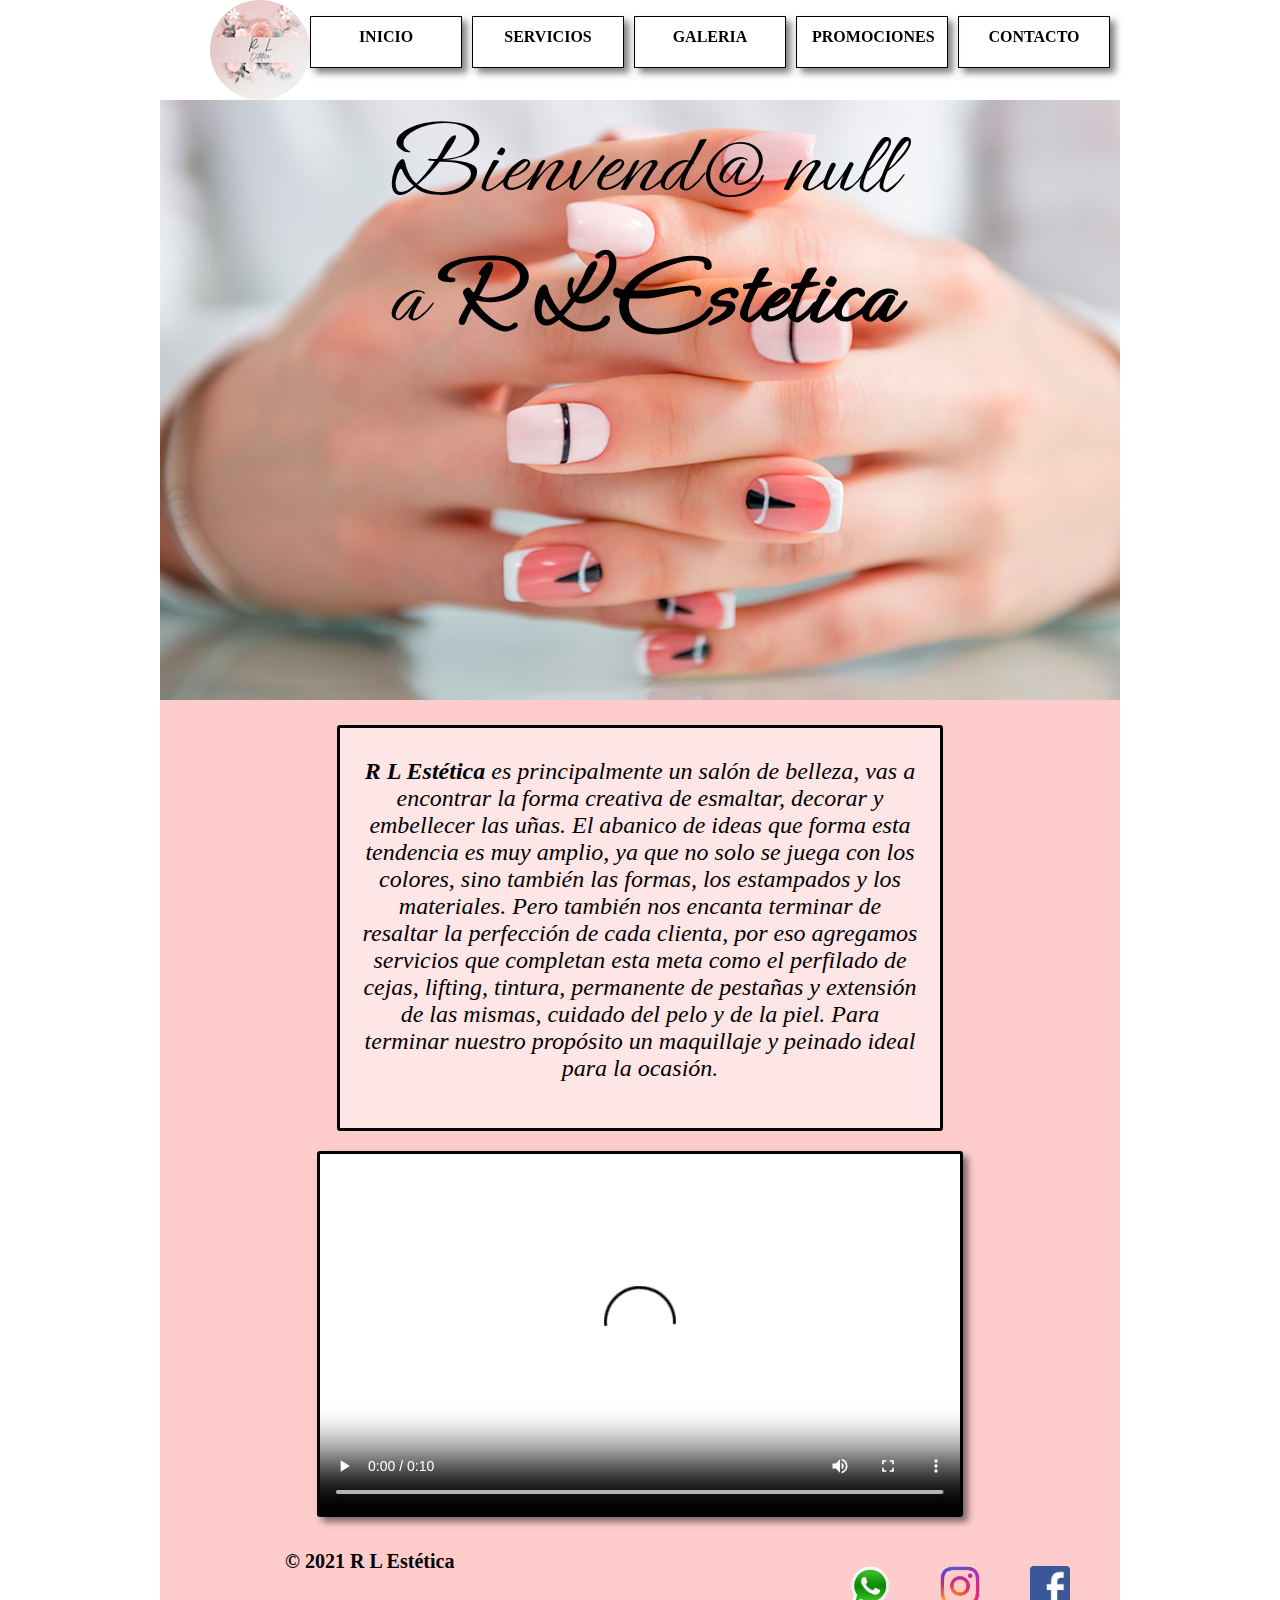
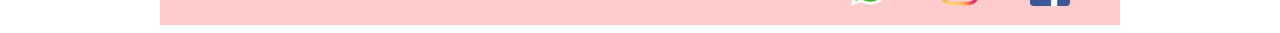
==== index.html @ 67c7a08b "Proyecto Estética realizado en curso de UTN" ====
<!DOCTYPE html>
<html>
<head>
    <meta charset="utf-8"/>
    <title>R L Estética</title>
    <link rel="stylesheet" href="/css/estilos.css"/>
    <meta name="viewport" content="width=device-width, initial-scale=1.0, userscalable=no">
    <script type="text/javascript" src="js/bienvenida.js"></script>
</head>

<body>
<header>
    <div>
    <img id="logo" src="imagenes/img_logo.jpeg" alt="imagen logo">
    </div> 
    <ul id="btn_cabecera">           
            <li><a href="/html/contacto.html">CONTACTO</a></li>
            <li><a href="/html/promociones.html">PROMOCIONES</a></li>
            <li><a href="/html/galeria.html">GALERIA</a></li>
            <li><a href="/html/servicios.html">SERVICIOS</a></li>
            <li><a href="index.html">INICIO</a></li>
        </ul>
</header>

<section>
    <div id="img_inicio">
        <p id="nombre_img_inicio">Bienvenid@ a<br><strong>R L Estética</strong><br></p>
    </div>

    <div id="info_servicio">
        <p id="informacion_servicio">
            <strong>R L Estética</strong> es principalmente un salón de belleza, vas a encontrar la forma creativa de 
            esmaltar, decorar y embellecer las uñas. El abanico de ideas que forma esta tendencia es 
            muy amplio, ya que no solo se juega con los colores, sino también las formas, los estampados 
            y los materiales.
            Pero también nos encanta terminar de resaltar la perfección de cada clienta, por eso agregamos 
            servicios que completan esta meta como el perfilado de cejas, lifting, tintura, permanente de 
            pestañas y extensión de las mismas, cuidado del pelo y de la piel. Para terminar nuestro propósito 
            un maquillaje y peinado ideal para la ocasión.
        </p>
    </div>
    <video id="video_inicio" controls autoplay loop>
        <source src="videos/video_1.mp4">
        Tu navegador no soporta HTML5
    </video>
    
</section>

<footer>
    <p id="pie_de_pagina">© 2021 R L Estética</p>
    <ul id="btnn_redes">
        <li><a href="https://web.facebook.com/romina.carrazan.756" target="new"><img id="img_fb" src="/iconos/img_fb2.png" alt="icono de faceook"></a></li>
        <li><a href="https://instagram.com/rlnailsstudio?utm_medium=copy_link" target="new"><img id="img_inst" src="/iconos/img_insta2.png" alt="icono de instagram"></a></li>
        <li><a href="https://www.whatsapp.com/catalog/5493329553386/?app_absent=0" target="new"><img id="img_wsp" src="/iconos/img_wsp2.png" alt="icono de whatsap"></a></li>
    </ul>
</footer>
<script type="module" src="js/bienvenidaInicio.js"></script>
<script type="module" src="js/imgInicio.js"></script>
</body>
</html>
---- css/estilos.css ----
@import url('https://fonts.googleapis.com/css2?family=Ephesis&display=swap');
header, section, footer{
    width: 960px;
    margin-left: auto;
    margin-right: auto;
}
#section_servicios{
    background-color: #ffcccc;
    height: 1250px;
    right: 0px;
    left: 0px;
    top: 0px;
}
#img_inicio_serv{
    background-image: url(../imagenes/img_inicio_serv2.jpeg);
    height: 598px;
}

#titulo_serv{
    text-decoration: underline;
    color: #fff;
    padding-top: 100px;
    text-align: right;
    font-size: 60px;
    margin-right: 50px;
}
#titulo_serv{
    -webkit-text-stroke: 0.5px black
}

#epigrafe_inicio_serv{
    padding-top: 0px;
    font-weight: bolder;
    font-size: 25px;
    text-align: right;
    margin-right: 30px;
}
#info_serv{
    text-align: center;
}
.h1_servv{
    font-size: 50px;
    color: #fff;
    text-decoration: underline;
}
.h1_servv{
    -webkit-text-stroke: 0.5px black
}
.h2_servv{
    font-size: 30px;
    text-decoration: underline;
}

.info_servv{
    font-size: 30px;
}

#section_galeria{
    background-color: #ffcccc;
    height: 1162px;
}

#section_contacto{
    background-color: #ffcccc;
    height: 690px;
}
#img_inicio_contacto{
    background-image: url(../imagenes/img_contacto.jpg);
    height: 640px;
}

#titulo_contacto{
    font-size: 50px;
    color: #ffcccc;
    padding-top: 25px;
    margin-left: 25px;
    text-decoration: underline;
}
/*#formulario_contactoss form ul li{
    font-size: 20px;
    display: block;
    padding-top: 25px;
    text-align: center;
    color: #fff;
    font-weight: bolder;
}*/

#formulario_consultas{
    width: 400px;
    float: left;
    margin: 35px;
}

input, textarea{
    display: block;
    width: 100%;
    padding: 5px;
    box-sizing: border-box;
    margin-bottom: 5px;
}

header{
    height: 100px;
    background-color: #ffffff;
    position: fixed;
    right: 0px;
    left: 0px;
    top: 0px;
}
#logo{
    height: 100px;
    width: 100px;
    margin-left: 50px;
    margin-bottom: 25px;
    float: left;
    border-radius: 50%;
}
ul li{
    display: inline;
}

#btn_cabecera li a{
    color: #000;
    height: 50px;
    width: 120px;
    float: right;
    background-color: #ffffff;
    padding-left: 15px;
    padding-right: 15px;
    margin-right: 10px;
    text-align: center;
    line-height: 40px;
    font-weight: bold;
    border: 1px solid #000;
    text-decoration: none;
    box-shadow: 5px 5px 7px rgba(0,0,0,0.5);
}


#btn_cabecera li a:hover{
    background-color: #ffe6f2;
    color: #fff;
    padding: 14px 14px 14px 14px;
}


section{
    height: 1450px;
    background-color: #ffcccc;
    margin-top: 100px;
}
#img_inicio{
    background-image: url(../imagenes/img_inicio.png);
    height: 600px;
    background-color: #ffcccc;
}
#nombre_img_inicio{
    padding-top: 0px;
    text-align: center;
    font-size: 100px;
    font-family: 'Ephesis', cursive;
}



#info_servicio{
    border: 3px solid #000;
    height: 400px;
    width: 600px;
    margin-top: 25px;
    margin-left: auto;
    margin-right: auto;
    background-color: #ffe6e6;
    border-radius: 3px;
    
}
#informacion_servicio{
    margin-top: 20px;
    text-align: center;
    font-size: 24px;
    font-family: 'Times New Roman', Times, serif;
    font-style: italic;
    padding: 10px 20px;
}
#video_inicio{
    margin-left: 157px;
    margin-top: 20px;
    border: 3px solid #000;
    border-radius: 3px;
    box-shadow: 5px 5px 7px rgba(0,0,0,0.5);
}

#img_1{
    border: 2px solid #000;
    height: 248px;
    width: 248px;
    background-image: url(../imagenes/img_1.jpg);
    margin-top: 30px;
    margin-left: 100px;
    float: left;
    border-radius: 3px;
    box-shadow: 5px 5px 7px rgba(0,0,0,0.5);
}
#img_2{
    border: 2px solid #000; 
    height: 248px;
    width: 248px;
    background-image: url(../imagenes/img_2.jpg);
    margin-top: 30px;
    margin-right: 100px;
    float: right;
    border-radius: 3px;
    box-shadow: 5px 5px 7px rgba(0,0,0,0.5);
}

#img_3{
    border: 2px solid #000;
    height: 248px;
    width: 248px;
    background-image: url(../imagenes/img_001.jpeg);
    margin-top: 30px;
    margin-left: 100px;
    float: left;
    border-radius: 3px;
    box-shadow: 5px 5px 7px rgba(0,0,0,0.5);
}
#img_4{
    border: 2px solid #000; 
    height: 248px;
    width: 248px;
    background-image: url(../imagenes/img_002.jpeg);
    margin-top: 30px;
    margin-right: 100px;
    float: right;
    border-radius: 3px;
    box-shadow: 5px 5px 7px rgba(0,0,0,0.5);
}
#img_5{
    border: 2px solid #000;
    height: 248px;
    width: 248px;
    background-image: url(../imagenes/img_5.jpg);
    margin-top: 30px;
    margin-left: 100px;
    float: left;
    border-radius: 3px;
    box-shadow: 5px 5px 7px rgba(0,0,0,0.5);
}
#img_6{
    border: 2px solid #000; 
    height: 248px;
    width: 248px;
    background-image: url(../imagenes/img_6.jpg);
    margin-top: 30px;
    margin-right: 100px;
    float: right;
    border-radius: 3px;
    box-shadow: 5px 5px 7px rgba(0,0,0,0.5);
}
#img_7{
    border: 2px solid #000;
    height: 248px;
    width: 248px;
    background-image: url(../imagenes/img_7.jpg);
    margin-top: 30px;
    margin-left: 100px;
    float: left;
    border-radius: 3px;
    box-shadow: 5px 5px 7px rgba(0,0,0,0.5);
}
#img_8{
    border: 2px solid #000; 
    height: 248px;
    width: 248px;
    background-image: url(../imagenes/img_8.jpg);
    margin-top: 30px;
    margin-right: 100px;
    float: right;
    border-radius: 3px;
    box-shadow: 5px 5px 7px rgba(0,0,0,0.5);
}
#cuadro1, #cuadro2, #cuadro3{
width: 450px;
height: 420px;
margin-left: 255px;
margin-right: 255px;
margin-top: 10px;

background-color: white;

}

#text_promo1, #text_promo2, #text_promo3{
    text-align: center;
    
}
.text_precios{
    text-align: center;

    font-size: 20px;
}

.ajustar_img{
    width: 100%;
}

/*
.cuadro1{
    width: 100%;
    object-fit: cover;
    background-image: url(./imagenes/img_promo1.jpg);

}

/*#img_promo_inicio{
    width: 100%;

}*/




/*FOOTER*/
footer{
    height: 75px;
    background-color: #ffcccc;
    overflow: hidden;
}
#pie_de_pagina{
    float: left;
    padding-top: 0px;
    font-size: 20px;
    margin-top: 0px;
    margin-left: 125px;
    font-weight: bolder;
}

#btnn_redes li a img{
    float: right;
    height: 40px;
    width: 40px;
    margin-right: 50px;

}

/*ADAPTACIONA A DISPOSITIVOS*/

@media all and (min-width: 600px) and (max-width: 1023px){
    header, section, footer{
        width: 600px;
    }
    #section_servicios{
        height: 900px;
    }
    #img_inicio_serv{
        background-size: 600px;
        background-repeat: no-repeat;
        height: 385px;
    }
    
    #titulo_serv{
        padding-top: 25px;
    }
    
    #epigrafe_inicio_serv{
        font-size: 20px;
    }
    .h1_servv{
        font-size: 40px;
    }
    .h2_servv{
        font-size: 23px;
    }
    
    .info_servv{
        font-size: 25px;
    }
    
    #section_galeria{
        height: 1080px;
    }
    
    #section_contacto{
        height: 450px;
    }
    #img_inicio_contacto{
        background-size: 600px;
        background-repeat: no-repeat;
    }
    
    #titulo_contacto{
        font-size: 35px;
        padding-top: 10px;
    }
    #formulario_contactoss form ul li{
        font-size: 18px;
        padding-top: 12px;
    }

    #btn_cabecera li a{
        height: 37.5px;
        width: 50px;
        font-size: 7.5px;
        margin-right: 2px;
        margin-top: 15px;
    }
    section{
        height: 1090px;
    }
    
    #img_inicio{
        background-size: 600px;
        background-repeat: no-repeat;
        height: 375px;
    }

    #info_servicio{
        height: 380px;
        width: 410px;
    }
    #informacion_servicio{
        font-size: 20px;
        padding: 5px 10px;
    }
    #video_inicio{
        width: 450px;
        margin-left: 75px;
    }
    
    #img_1{
        height: 224px;
        width: 224px;
        margin-left: 50px;
    }
    #img_2{
        height: 224px;
        width: 224px;
        margin-right: 50px;
    }
    #img_3{
        height: 224px;
        width: 224px;
        margin-left: 50px;
    }
    #img_4{
        height: 224px;
        width: 224px;
        margin-right: 50px;
    }
    #img_5{
        height: 224px;
        width: 224px;
        margin-left: 50px;
    }
    #img_6{
        height: 224px;
        width: 224px;
        margin-right: 50px;
    }
    #img_7{
        height: 224px;
        width: 224px;
        margin-left: 50px;
    }
    #img_8{
        height: 224px;
        width: 224px;
        margin-right: 50px;
    }

    #cuadro1, #cuadro2, #cuadro3{
        width: 250px;
        height: 250px;
        margin-left: 175px;
        margin-right: 175px;
        margin-top: 10px;
        }
    .tamanho_letra{
        font-size: 10px;
    }

    .tamanho_letra0{
        font-size: 15px;
    }

    .text_precios{
        font-size: 15px;
    }
    #section_promociones{
        height: 850px;
    }




} /*FIN ADAPTACION 600 - 1023*/

@media all and (max-width: 599px){
    header, section, footer{
        width: 100%;
    }
    #section_servicios{
        height: 900px;
    }
    #img_inicio_serv{
        background-size: 100%;
        background-repeat: no-repeat;
        min-height: 263px;
        max-height: 352px;
        background-color: #ffcccc;
    }
    
    #titulo_serv{
        padding-top: 0px;
        font-size: 50px;
        margin-right: 25px;
    }
    
    #epigrafe_inicio_serv{
        text-align: center;
        font-size: 15px;
        margin-left: 5px;
        margin-right: 5px;
    }
    #info_serv{
        margin-top: -30px;
    }
    .h1_servv{
        font-size: 35px;
    }
    .h2_servv{
        font-size: 20px;
    }
    
    .info_servv{
        font-size: 25px;
    }
    
    
    #section_contacto{
        height: 500px;
    }
    #img_inicio_contacto{
        background-size: 100%;
        background-repeat: no-repeat;
    }
    
    #titulo_contacto{
        font-size: 30px;
        text-align: center;
    }
    #formulario_contactoss form ul li{
        width: 100%;
        margin: 0% 100% 0% 0%;
    }
    header{
        width: 100%;
        height: auto;
        position: static;
        margin: 0%;
    }
    #logo{
        display: block;
        margin: auto;
        float: none;
    }
    
    #btn_cabecera li a{
        height: 10%;
        width: 100%;
        margin-right: 5px;   
        line-height: 30px;
    }


    #btn_cabecera li a:hover{
      padding: 0px 14px 0px 14px;
    }
    
    
    section{
        height: auto;
        margin-top: 145px;
    }

    #img_inicio{
        background-size: 100%;
        margin-bottom: 0%;
        background-repeat: no-repeat;
    }

    #nombre_img_inicio{
        font-size: 50px;
    }
    

    #info_servicio{
        height: auto;
        width: 80%;
        margin-top: -230px;
    }

    #video_inicio{
        width: 90%;
        margin-left: 5%;
        margin-right: 5%;
        margin-bottom: 20px;
    }
    #section_galeria{
        width: 100%;
        height: auto;
        padding-bottom: 30px;
    }

    #img_1, #img_2, #img_3, #img_4, #img_5, #img_6, #img_7, #img_8 {
        margin: 5% 0% 0% 25%;
        float:none;  
    }
    #pie_de_pagina{
        font-size: 15px;
        margin-left: 5px;
    }
    
    #btnn_redes li a img{
        height: 20px;
        width: 20px;
        margin-right: 20px;
    }

    #cuadro1, #cuadro2, #cuadro3{
        width: 450px;
        height: 390px;
        margin-left: 50px;
        margin-right: 50px;
        margin-top: 10px;
        }
        
        .text_precios{
            font-size: 20px;
        }
        .tamanho_letra{
            font-size: 15px;
        }
    
        .tamanho_letra0{
            font-size: 20px;
        }
    
        .text_precios{
            font-size: 18px;
        }
        #section_promociones{
            height: 1300px;
        }




}/*FIN ADAPTACION 599*/
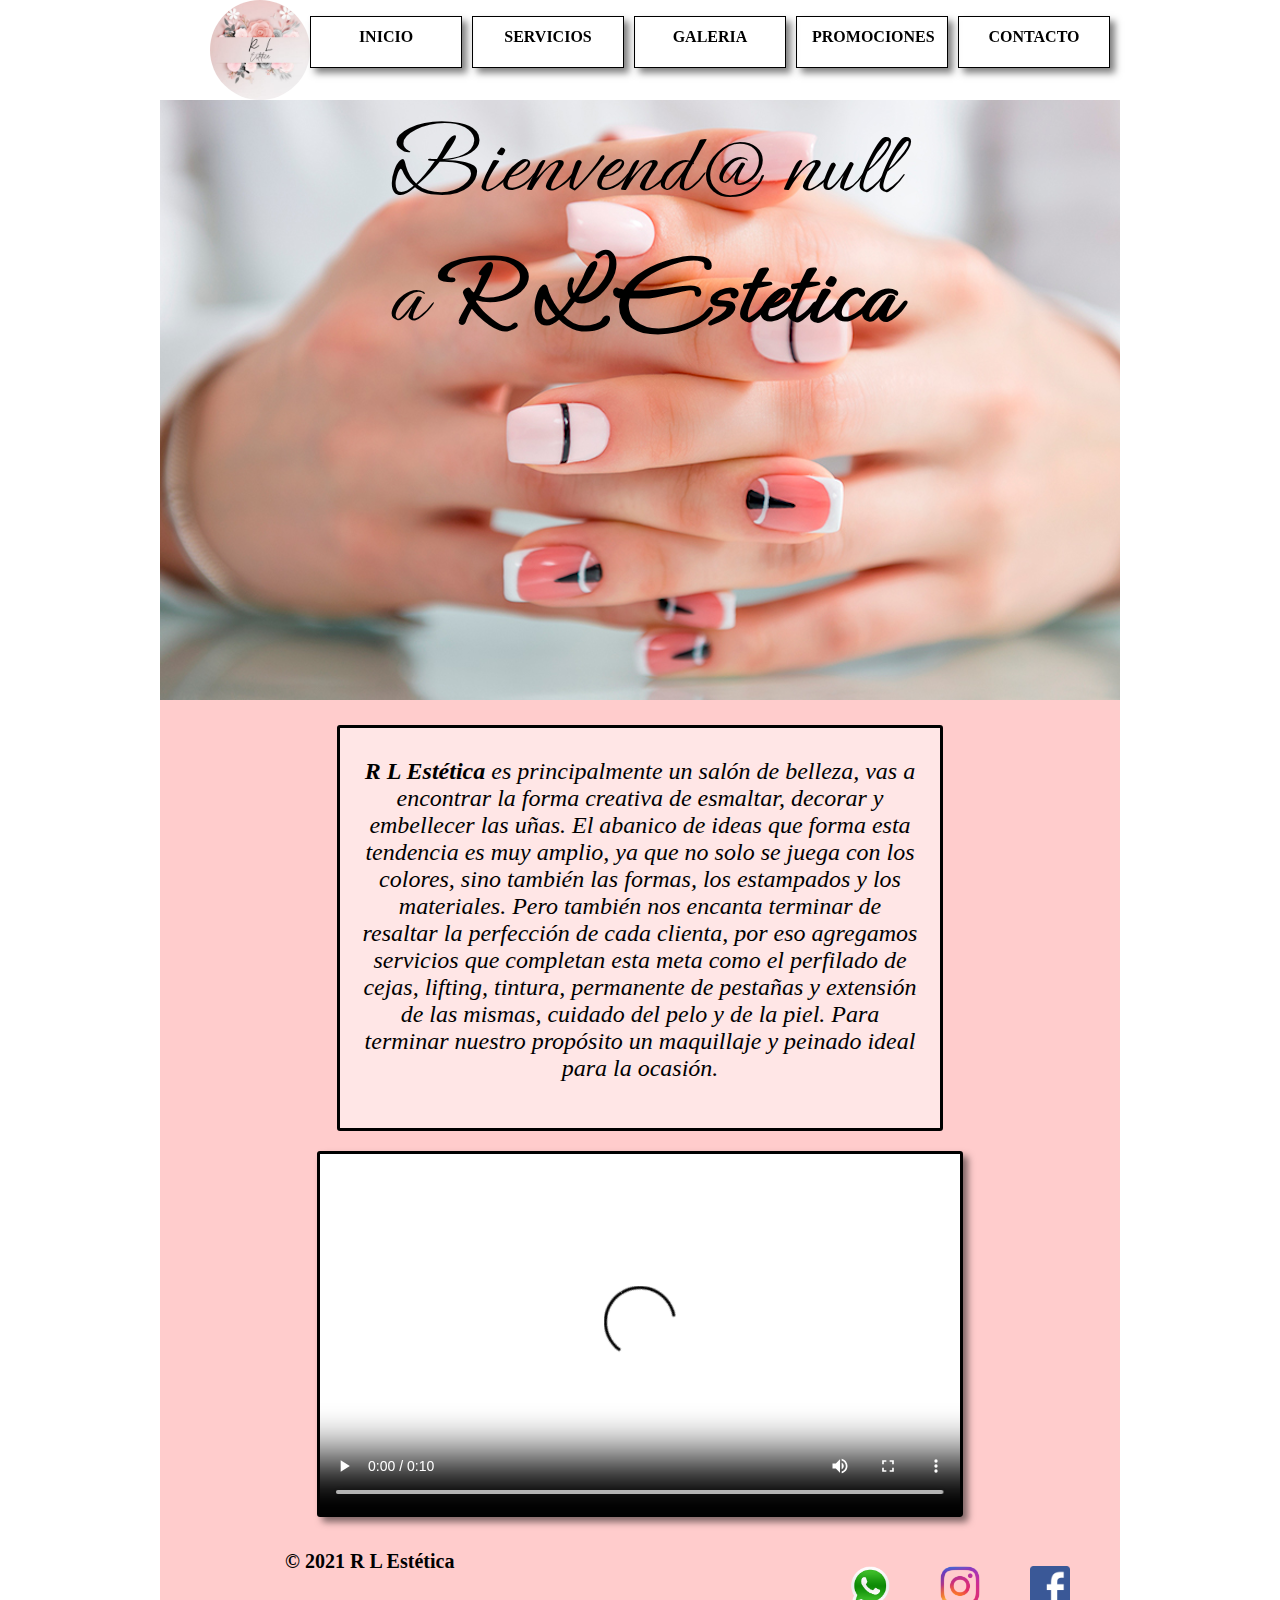
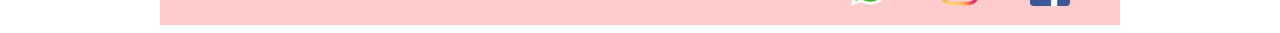
==== commit 327a1497: "modificacion de enlaces" ====
--- a/index.html
+++ b/index.html
@@ -3,9 +3,9 @@
 <head>
     <meta charset="utf-8"/>
     <title>R L Estética</title>
-    <link rel="stylesheet" href="/css/estilos.css"/>
+    <link rel="stylesheet" href="./css/estilos.css"/>
     <meta name="viewport" content="width=device-width, initial-scale=1.0, userscalable=no">
-    <script type="text/javascript" src="js/bienvenida.js"></script>
+    <script type="text/javascript" src="./js/bienvenida.js"></script>
 </head>
 
 <body>
@@ -14,10 +14,10 @@
     <img id="logo" src="imagenes/img_logo.jpeg" alt="imagen logo">
     </div> 
     <ul id="btn_cabecera">           
-            <li><a href="/html/contacto.html">CONTACTO</a></li>
-            <li><a href="/html/promociones.html">PROMOCIONES</a></li>
-            <li><a href="/html/galeria.html">GALERIA</a></li>
-            <li><a href="/html/servicios.html">SERVICIOS</a></li>
+            <li><a href="./html/contacto.html">CONTACTO</a></li>
+            <li><a href="./html/promociones.html">PROMOCIONES</a></li>
+            <li><a href="./html/galeria.html">GALERIA</a></li>
+            <li><a href="./html/servicios.html">SERVICIOS</a></li>
             <li><a href="index.html">INICIO</a></li>
         </ul>
 </header>
@@ -40,7 +40,7 @@
         </p>
     </div>
     <video id="video_inicio" controls autoplay loop>
-        <source src="videos/video_1.mp4">
+        <source src="./videos/video_1.mp4">
         Tu navegador no soporta HTML5
     </video>
     
@@ -49,12 +49,12 @@
 <footer>
     <p id="pie_de_pagina">© 2021 R L Estética</p>
     <ul id="btnn_redes">
-        <li><a href="https://web.facebook.com/romina.carrazan.756" target="new"><img id="img_fb" src="/iconos/img_fb2.png" alt="icono de faceook"></a></li>
-        <li><a href="https://instagram.com/rlnailsstudio?utm_medium=copy_link" target="new"><img id="img_inst" src="/iconos/img_insta2.png" alt="icono de instagram"></a></li>
-        <li><a href="https://www.whatsapp.com/catalog/5493329553386/?app_absent=0" target="new"><img id="img_wsp" src="/iconos/img_wsp2.png" alt="icono de whatsap"></a></li>
+        <li><a href="https://web.facebook.com/romina.carrazan.756" target="new"><img id="img_fb" src="./iconos/img_fb2.png" alt="icono de faceook"></a></li>
+        <li><a href="https://instagram.com/rlnailsstudio?utm_medium=copy_link" target="new"><img id="img_inst" src="./iconos/img_insta2.png" alt="icono de instagram"></a></li>
+        <li><a href="https://www.whatsapp.com/catalog/5493329553386/?app_absent=0" target="new"><img id="img_wsp" src="./iconos/img_wsp2.png" alt="icono de whatsap"></a></li>
     </ul>
 </footer>
-<script type="module" src="js/bienvenidaInicio.js"></script>
-<script type="module" src="js/imgInicio.js"></script>
+<script type="module" src="./js/bienvenidaInicio.js"></script>
+<script type="module" src="./js/imgInicio.js"></script>
 </body>
 </html>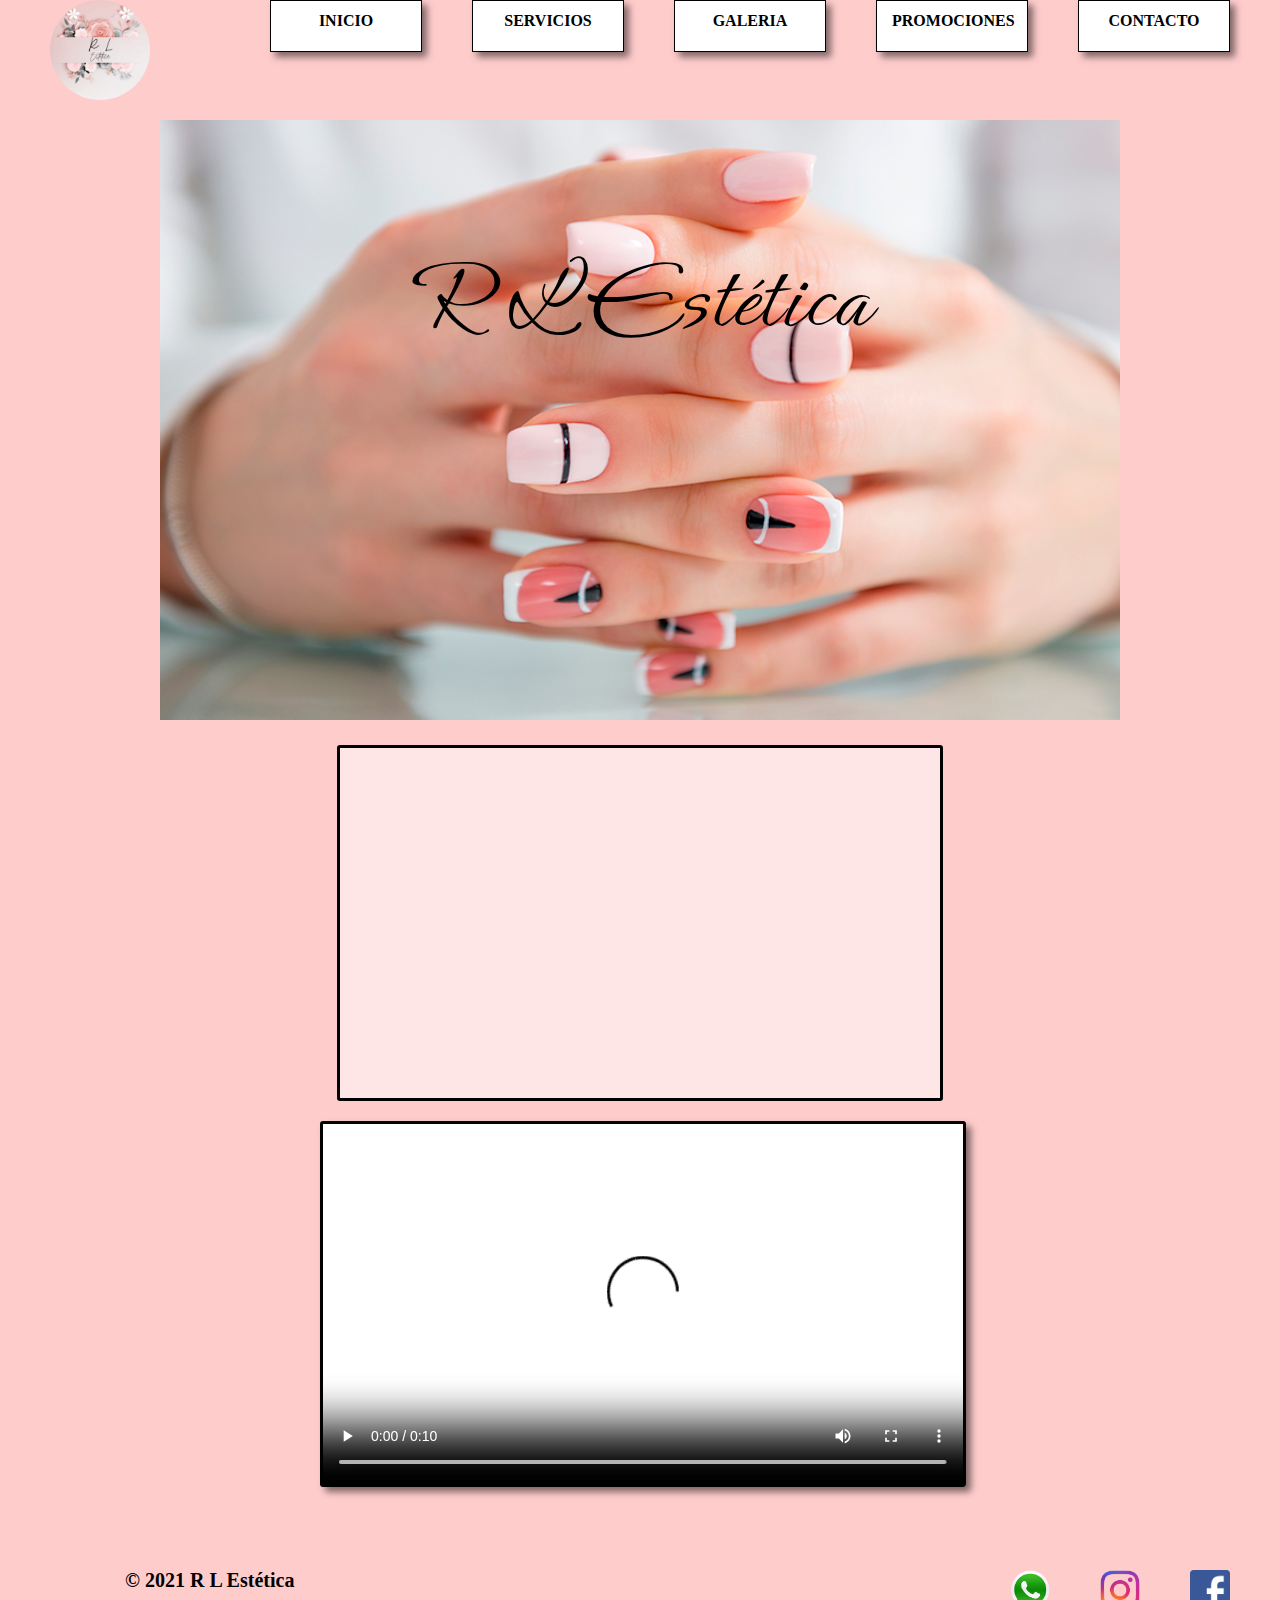
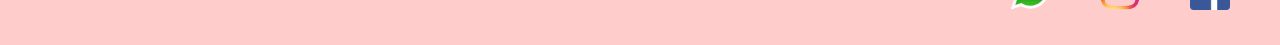
==== commit 22d0ffd2: "se customizó codigo dividiendo css, amplió ancho de paginas, se agregó dinamismo con js para que apa" ====
--- a/index.html
+++ b/index.html
@@ -2,10 +2,12 @@
 <html>
 <head>
     <meta charset="utf-8"/>
-    <title>R L Estética</title>
+    <meta name="viewport" content="width=device-width, initial-scale=1.0, userscalable=no">
+    <title>R L Estética</title> 
+    <link rel="stylesheet" href="./css/reset.css">
     <link rel="stylesheet" href="./css/estilos.css"/>
-    <meta name="viewport" content="width=device-width, initial-scale=1.0, userscalable=no">
-    <script type="text/javascript" src="./js/bienvenida.js"></script>
+    <link rel="stylesheet" href="./css/seccion-index.css">
+    <!--<script type="text/javascript" src="./js/bienvenida.js"></script>--> 
 </head>
 
 <body>
@@ -22,22 +24,24 @@
         </ul>
 </header>
 
-<section>
+<section id="seccion_inicio">
     <div id="img_inicio">
-        <p id="nombre_img_inicio">Bienvenid@ a<br><strong>R L Estética</strong><br></p>
+        <p id="nombre_img_inicio">R L Estética</p>
     </div>
 
-    <div id="info_servicio">
-        <p id="informacion_servicio">
-            <strong>R L Estética</strong> es principalmente un salón de belleza, vas a encontrar la forma creativa de 
-            esmaltar, decorar y embellecer las uñas. El abanico de ideas que forma esta tendencia es 
-            muy amplio, ya que no solo se juega con los colores, sino también las formas, los estampados 
-            y los materiales.
-            Pero también nos encanta terminar de resaltar la perfección de cada clienta, por eso agregamos 
-            servicios que completan esta meta como el perfilado de cejas, lifting, tintura, permanente de 
-            pestañas y extensión de las mismas, cuidado del pelo y de la piel. Para terminar nuestro propósito 
-            un maquillaje y peinado ideal para la ocasión.
-        </p>
+    <div id="container_info_servicio">
+        <div class="animado">
+            <p  id="informacion_servicio">
+                <strong>R L Estética</strong> es principalmente un salón de belleza, vas a encontrar la forma creativa de 
+                esmaltar, decorar y embellecer las uñas. El abanico de ideas que forma esta tendencia es 
+                muy amplio, ya que no solo se juega con los colores, sino también las formas, los estampados 
+                y los materiales.
+                Pero también nos encanta terminar de resaltar la perfección de cada clienta, por eso agregamos 
+                servicios que completan esta meta como el perfilado de cejas, lifting, tintura, permanente de 
+                pestañas y extensión de las mismas, cuidado del pelo y de la piel. Para terminar nuestro propósito 
+                un maquillaje y peinado ideal para la ocasión.
+            </p>
+        </div>
     </div>
     <video id="video_inicio" controls autoplay loop>
         <source src="./videos/video_1.mp4">
@@ -54,7 +58,7 @@
         <li><a href="https://www.whatsapp.com/catalog/5493329553386/?app_absent=0" target="new"><img id="img_wsp" src="./iconos/img_wsp2.png" alt="icono de whatsap"></a></li>
     </ul>
 </footer>
-<script type="module" src="./js/bienvenidaInicio.js"></script>
-<script type="module" src="./js/imgInicio.js"></script>
+<script type="module" src="./js/sec_index_scroll.js"></script>
+<!--<script type="module" src="./js/bienvenidaInicio.js"></script>--> 
 </body>
 </html>--- a/css/estilos.css
+++ b/css/estilos.css
@@ -1,141 +1,45 @@
 @import url('https://fonts.googleapis.com/css2?family=Ephesis&display=swap');
-header, section, footer{
-    width: 960px;
+header, footer{
     margin-left: auto;
     margin-right: auto;
-}
-#section_servicios{
+    width: 100%;
+}
+
+header{
     background-color: #ffcccc;
-    height: 1250px;
+    height: 120px;
+    left: 0px;
     right: 0px;
-    left: 0px;
     top: 0px;
 }
-#img_inicio_serv{
-    background-image: url(../imagenes/img_inicio_serv2.jpeg);
-    height: 598px;
-}
-
-#titulo_serv{
-    text-decoration: underline;
-    color: #fff;
-    padding-top: 100px;
-    text-align: right;
-    font-size: 60px;
-    margin-right: 50px;
-}
-#titulo_serv{
-    -webkit-text-stroke: 0.5px black
-}
-
-#epigrafe_inicio_serv{
-    padding-top: 0px;
-    font-weight: bolder;
-    font-size: 25px;
-    text-align: right;
-    margin-right: 30px;
-}
-#info_serv{
-    text-align: center;
-}
-.h1_servv{
-    font-size: 50px;
-    color: #fff;
-    text-decoration: underline;
-}
-.h1_servv{
-    -webkit-text-stroke: 0.5px black
-}
-.h2_servv{
-    font-size: 30px;
-    text-decoration: underline;
-}
-
-.info_servv{
-    font-size: 30px;
-}
-
-#section_galeria{
-    background-color: #ffcccc;
-    height: 1162px;
-}
-
-#section_contacto{
-    background-color: #ffcccc;
-    height: 690px;
-}
-#img_inicio_contacto{
-    background-image: url(../imagenes/img_contacto.jpg);
-    height: 640px;
-}
-
-#titulo_contacto{
-    font-size: 50px;
-    color: #ffcccc;
-    padding-top: 25px;
-    margin-left: 25px;
-    text-decoration: underline;
-}
-/*#formulario_contactoss form ul li{
-    font-size: 20px;
-    display: block;
-    padding-top: 25px;
-    text-align: center;
-    color: #fff;
-    font-weight: bolder;
-}*/
-
-#formulario_consultas{
-    width: 400px;
+#logo{
+    border-radius: 50%;
     float: left;
-    margin: 35px;
-}
-
-input, textarea{
-    display: block;
-    width: 100%;
-    padding: 5px;
-    box-sizing: border-box;
-    margin-bottom: 5px;
-}
-
-header{
     height: 100px;
-    background-color: #ffffff;
-    position: fixed;
-    right: 0px;
-    left: 0px;
-    top: 0px;
-}
-#logo{
-    height: 100px;
+    margin-left: 50px;
     width: 100px;
-    margin-left: 50px;
-    margin-bottom: 25px;
-    float: left;
-    border-radius: 50%;
 }
 ul li{
     display: inline;
 }
 
 #btn_cabecera li a{
+    background-color: #ffffff;
+    border: 1px solid #000;
+    box-shadow: 5px 5px 7px rgba(0,0,0,0.5);
     color: #000;
+    float: right;
+    font-weight: bold;
     height: 50px;
-    width: 120px;
-    float: right;
-    background-color: #ffffff;
+    margin-right: 50px;
+    line-height: 40px;
     padding-left: 15px;
     padding-right: 15px;
-    margin-right: 10px;
     text-align: center;
-    line-height: 40px;
-    font-weight: bold;
-    border: 1px solid #000;
     text-decoration: none;
-    box-shadow: 5px 5px 7px rgba(0,0,0,0.5);
-}
-
+    width: 120px;
+    transition: 250ms;
+}
 
 #btn_cabecera li a:hover{
     background-color: #ffe6f2;
@@ -143,218 +47,39 @@
     padding: 14px 14px 14px 14px;
 }
 
-
-section{
-    height: 1450px;
-    background-color: #ffcccc;
-    margin-top: 100px;
-}
-#img_inicio{
-    background-image: url(../imagenes/img_inicio.png);
-    height: 600px;
-    background-color: #ffcccc;
-}
-#nombre_img_inicio{
-    padding-top: 0px;
-    text-align: center;
-    font-size: 100px;
-    font-family: 'Ephesis', cursive;
-}
-
-
-
-#info_servicio{
-    border: 3px solid #000;
-    height: 400px;
-    width: 600px;
-    margin-top: 25px;
-    margin-left: auto;
-    margin-right: auto;
-    background-color: #ffe6e6;
-    border-radius: 3px;
-    
-}
-#informacion_servicio{
-    margin-top: 20px;
-    text-align: center;
-    font-size: 24px;
-    font-family: 'Times New Roman', Times, serif;
-    font-style: italic;
-    padding: 10px 20px;
-}
-#video_inicio{
-    margin-left: 157px;
-    margin-top: 20px;
-    border: 3px solid #000;
-    border-radius: 3px;
-    box-shadow: 5px 5px 7px rgba(0,0,0,0.5);
-}
-
-#img_1{
-    border: 2px solid #000;
-    height: 248px;
-    width: 248px;
-    background-image: url(../imagenes/img_1.jpg);
-    margin-top: 30px;
-    margin-left: 100px;
-    float: left;
-    border-radius: 3px;
-    box-shadow: 5px 5px 7px rgba(0,0,0,0.5);
-}
-#img_2{
-    border: 2px solid #000; 
-    height: 248px;
-    width: 248px;
-    background-image: url(../imagenes/img_2.jpg);
-    margin-top: 30px;
-    margin-right: 100px;
-    float: right;
-    border-radius: 3px;
-    box-shadow: 5px 5px 7px rgba(0,0,0,0.5);
-}
-
-#img_3{
-    border: 2px solid #000;
-    height: 248px;
-    width: 248px;
-    background-image: url(../imagenes/img_001.jpeg);
-    margin-top: 30px;
-    margin-left: 100px;
-    float: left;
-    border-radius: 3px;
-    box-shadow: 5px 5px 7px rgba(0,0,0,0.5);
-}
-#img_4{
-    border: 2px solid #000; 
-    height: 248px;
-    width: 248px;
-    background-image: url(../imagenes/img_002.jpeg);
-    margin-top: 30px;
-    margin-right: 100px;
-    float: right;
-    border-radius: 3px;
-    box-shadow: 5px 5px 7px rgba(0,0,0,0.5);
-}
-#img_5{
-    border: 2px solid #000;
-    height: 248px;
-    width: 248px;
-    background-image: url(../imagenes/img_5.jpg);
-    margin-top: 30px;
-    margin-left: 100px;
-    float: left;
-    border-radius: 3px;
-    box-shadow: 5px 5px 7px rgba(0,0,0,0.5);
-}
-#img_6{
-    border: 2px solid #000; 
-    height: 248px;
-    width: 248px;
-    background-image: url(../imagenes/img_6.jpg);
-    margin-top: 30px;
-    margin-right: 100px;
-    float: right;
-    border-radius: 3px;
-    box-shadow: 5px 5px 7px rgba(0,0,0,0.5);
-}
-#img_7{
-    border: 2px solid #000;
-    height: 248px;
-    width: 248px;
-    background-image: url(../imagenes/img_7.jpg);
-    margin-top: 30px;
-    margin-left: 100px;
-    float: left;
-    border-radius: 3px;
-    box-shadow: 5px 5px 7px rgba(0,0,0,0.5);
-}
-#img_8{
-    border: 2px solid #000; 
-    height: 248px;
-    width: 248px;
-    background-image: url(../imagenes/img_8.jpg);
-    margin-top: 30px;
-    margin-right: 100px;
-    float: right;
-    border-radius: 3px;
-    box-shadow: 5px 5px 7px rgba(0,0,0,0.5);
-}
-#cuadro1, #cuadro2, #cuadro3{
-width: 450px;
-height: 420px;
-margin-left: 255px;
-margin-right: 255px;
-margin-top: 10px;
-
-background-color: white;
-
-}
-
-#text_promo1, #text_promo2, #text_promo3{
-    text-align: center;
-    
-}
-.text_precios{
-    text-align: center;
-
-    font-size: 20px;
-}
-
-.ajustar_img{
-    width: 100%;
-}
-
-/*
-.cuadro1{
-    width: 100%;
-    object-fit: cover;
-    background-image: url(./imagenes/img_promo1.jpg);
-
-}
-
-/*#img_promo_inicio{
-    width: 100%;
-
-}*/
-
-
-
-
 /*FOOTER*/
 footer{
+    background-color: #ffcccc;
     height: 75px;
-    background-color: #ffcccc;
     overflow: hidden;
 }
 #pie_de_pagina{
     float: left;
+    font-size: 20px;
+    font-weight: bolder;
+    margin-left: 125px;
+    margin-top: 0px;
     padding-top: 0px;
-    font-size: 20px;
-    margin-top: 0px;
-    margin-left: 125px;
-    font-weight: bolder;
-}
-
+}
 #btnn_redes li a img{
     float: right;
     height: 40px;
+    margin-right: 50px;
     width: 40px;
-    margin-right: 50px;
-
 }
 
 /*ADAPTACIONA A DISPOSITIVOS*/
 
 @media all and (min-width: 600px) and (max-width: 1023px){
     header, section, footer{
-        width: 600px;
+        width: 100%;
     }
     #section_servicios{
         height: 900px;
     }
     #img_inicio_serv{
+        background-repeat: no-repeat;
         background-size: 600px;
-        background-repeat: no-repeat;
         height: 385px;
     }
     
@@ -384,8 +109,8 @@
         height: 450px;
     }
     #img_inicio_contacto{
+        background-repeat: no-repeat;
         background-size: 600px;
-        background-repeat: no-repeat;
     }
     
     #titulo_contacto{
@@ -398,15 +123,16 @@
     }
 
     #btn_cabecera li a{
+        font-size: 7.5px;
         height: 37.5px;
-        width: 50px;
-        font-size: 7.5px;
         margin-right: 2px;
         margin-top: 15px;
-    }
-    section{
+        width: 50px;
+    }
+    /*section{
         height: 1090px;
-    }
+        width: 1;
+    }*/
     
     #img_inicio{
         background-size: 600px;
@@ -541,8 +267,8 @@
         height: 500px;
     }
     #img_inicio_contacto{
+        background-repeat: no-repeat;
         background-size: 100%;
-        background-repeat: no-repeat;
     }
     
     #titulo_contacto{
@@ -550,26 +276,26 @@
         text-align: center;
     }
     #formulario_contactoss form ul li{
-        width: 100%;
         margin: 0% 100% 0% 0%;
+        width: 100%;
     }
     header{
-        width: 100%;
         height: auto;
+        margin: 0%;
         position: static;
-        margin: 0%;
+        width: 100%;
     }
     #logo{
         display: block;
+        float: none;
         margin: auto;
-        float: none;
     }
     
     #btn_cabecera li a{
         height: 10%;
-        width: 100%;
+        line-height: 30px;
         margin-right: 5px;   
-        line-height: 30px;
+        width: 100%;
     }
 
 
@@ -584,9 +310,9 @@
     }
 
     #img_inicio{
+        background-repeat: no-repeat;
         background-size: 100%;
         margin-bottom: 0%;
-        background-repeat: no-repeat;
     }
 
     #nombre_img_inicio{
@@ -596,25 +322,25 @@
 
     #info_servicio{
         height: auto;
+        margin-top: -230px;
         width: 80%;
-        margin-top: -230px;
     }
 
     #video_inicio{
-        width: 90%;
+        margin-bottom: 20px;
         margin-left: 5%;
         margin-right: 5%;
-        margin-bottom: 20px;
+        width: 90%;
     }
     #section_galeria{
-        width: 100%;
         height: auto;
         padding-bottom: 30px;
+        width: 100%;
     }
 
     #img_1, #img_2, #img_3, #img_4, #img_5, #img_6, #img_7, #img_8 {
+        float:none;  
         margin: 5% 0% 0% 25%;
-        float:none;  
     }
     #pie_de_pagina{
         font-size: 15px;
@@ -623,16 +349,16 @@
     
     #btnn_redes li a img{
         height: 20px;
+        margin-right: 20px;
         width: 20px;
-        margin-right: 20px;
     }
 
     #cuadro1, #cuadro2, #cuadro3{
+        height: 390px;
+        margin-left: 50px;
+        margin-right: 50px;
+        margin-top: 10px;
         width: 450px;
-        height: 390px;
-        margin-left: 50px;
-        margin-right: 50px;
-        margin-top: 10px;
         }
         
         .text_precios{
@@ -652,8 +378,4 @@
         #section_promociones{
             height: 1300px;
         }
-
-
-
-
 }/*FIN ADAPTACION 599*/--- a/css/seccion-index.css
+++ b/css/seccion-index.css
@@ -0,0 +1,64 @@
+#seccion_inicio{
+    background-color: #ffcccc;
+    height: 1450px;
+}
+#img_inicio{
+    background-color: #ffcccc;
+    background-image: url(../imagenes/img_inicio.png);
+    background-repeat: no-repeat;
+    background-position: center;
+    height: 600px;
+    width: 100%;
+}
+#nombre_img_inicio{
+    padding-top: 130px;
+    text-align: center;
+    font-size: 100px;
+    font-family: 'Ephesis', cursive;
+}
+#container_info_servicio{
+    border: 3px solid #000;
+    height: 350px;
+    width: 600px;
+    margin-top: 25px;
+    margin-left: auto;
+    margin-right: auto;
+    background-color: #ffe6e6;
+    border-radius: 3px; 
+}
+
+
+#informacion_servicio{
+    margin-top: 20px;
+    text-align: center;
+    font-size: 24px;
+    font-family: 'Times New Roman', Times, serif;
+    font-style: italic;
+    padding: 10px 20px;
+}
+.animado{
+    opacity: 0;
+}
+.mostrarArriba{
+    animation: mostrarArriba 1500ms;
+}
+@keyframes mostrarArriba{
+    0%{
+        transform: translateY(200px);
+    }
+    100%{
+        transform: translateY(0px);
+    }
+}
+
+
+
+
+#video_inicio{
+    border-radius: 3px;
+    border: 3px solid #000;
+    box-shadow: 5px 5px 7px rgba(0,0,0,0.5);
+    margin-left: 25%;
+    margin-top: 20px;
+    width: 50%;
+}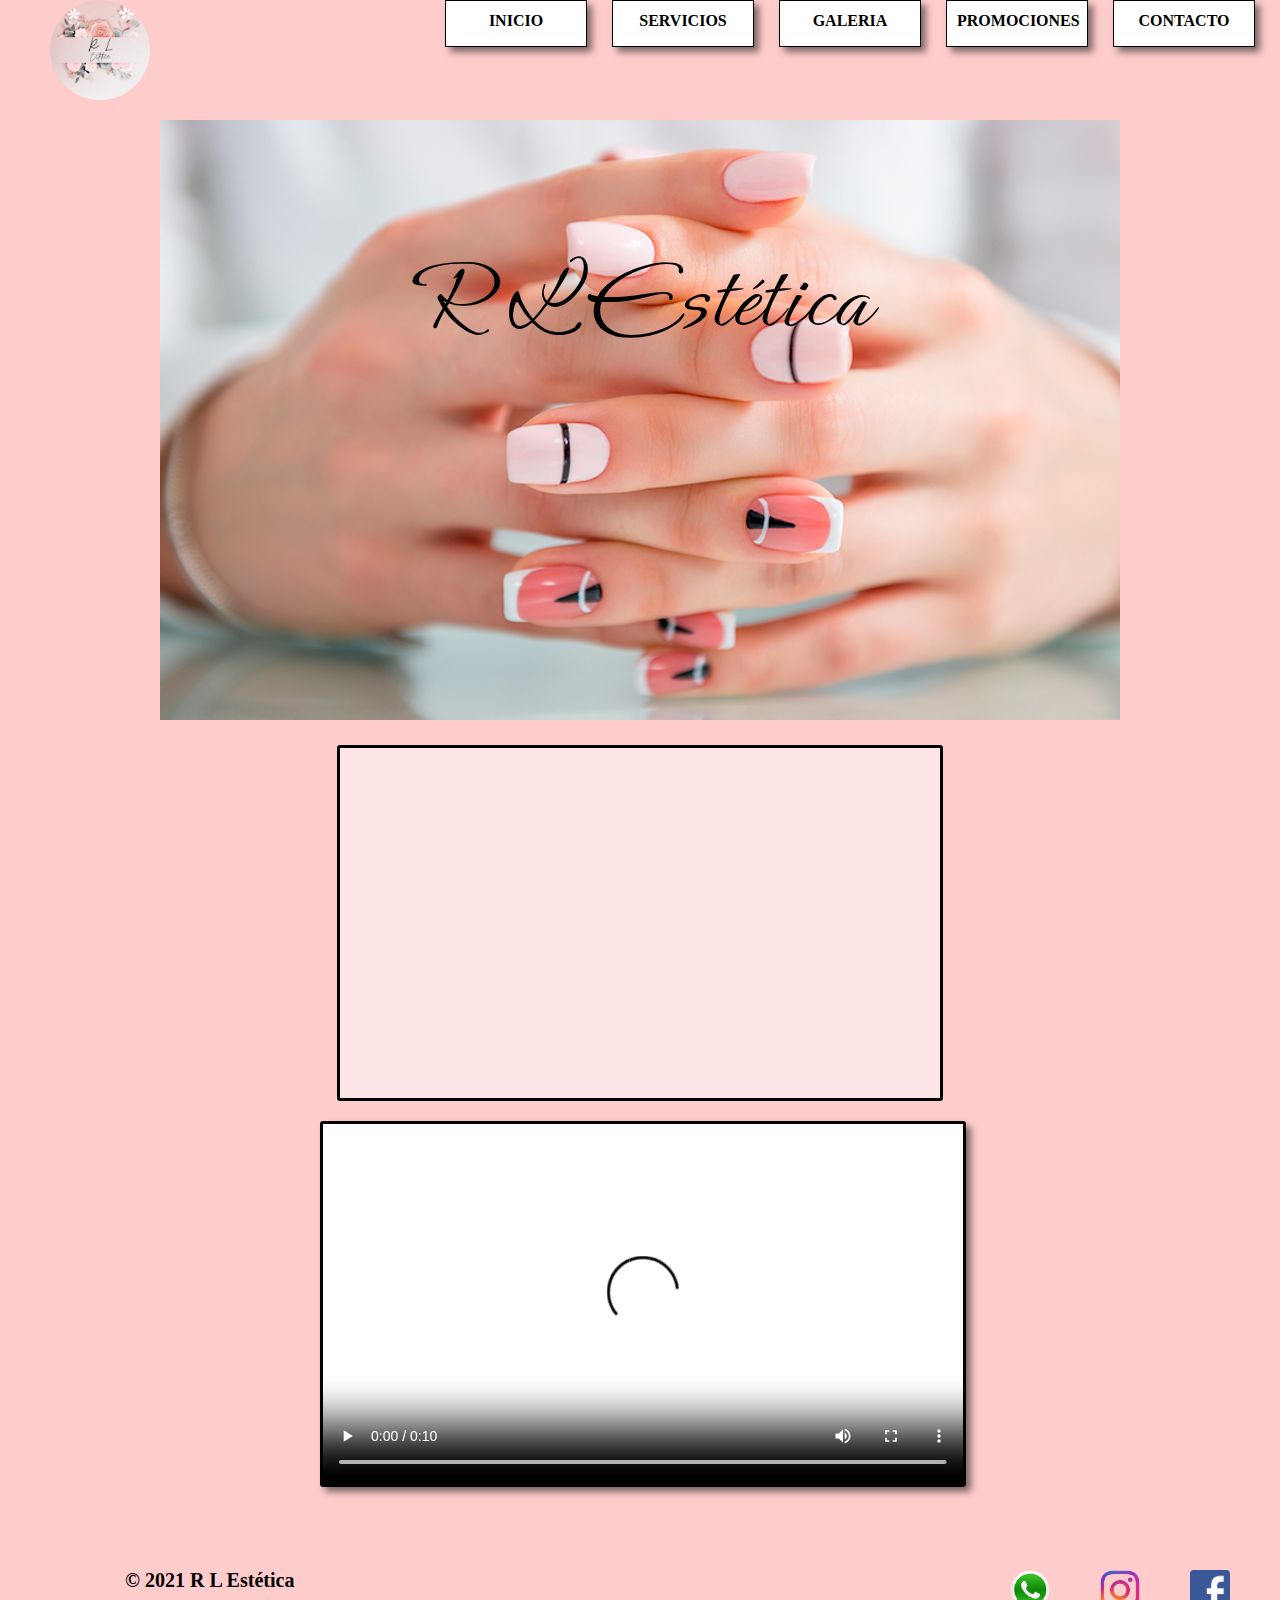
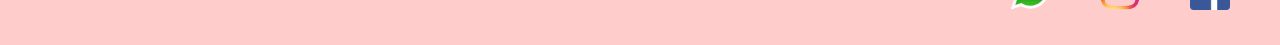
==== commit 9c8231a0: "Agregué a cada CSS el codigo para adaptar a dispositivos, se hizo el responsive al index.html" ====
--- a/index.html
+++ b/index.html
@@ -9,13 +9,12 @@
     <link rel="stylesheet" href="./css/seccion-index.css">
     <!--<script type="text/javascript" src="./js/bienvenida.js"></script>--> 
 </head>
-
 <body>
 <header>
     <div>
     <img id="logo" src="imagenes/img_logo.jpeg" alt="imagen logo">
     </div> 
-    <ul id="btn_cabecera">           
+    <ul class="listaCabecera" id="btn_cabecera">           
             <li><a href="./html/contacto.html">CONTACTO</a></li>
             <li><a href="./html/promociones.html">PROMOCIONES</a></li>
             <li><a href="./html/galeria.html">GALERIA</a></li>
@@ -51,12 +50,14 @@
 </section>
 
 <footer>
-    <p id="pie_de_pagina">© 2021 R L Estética</p>
-    <ul id="btnn_redes">
-        <li><a href="https://web.facebook.com/romina.carrazan.756" target="new"><img id="img_fb" src="./iconos/img_fb2.png" alt="icono de faceook"></a></li>
-        <li><a href="https://instagram.com/rlnailsstudio?utm_medium=copy_link" target="new"><img id="img_inst" src="./iconos/img_insta2.png" alt="icono de instagram"></a></li>
-        <li><a href="https://www.whatsapp.com/catalog/5493329553386/?app_absent=0" target="new"><img id="img_wsp" src="./iconos/img_wsp2.png" alt="icono de whatsap"></a></li>
-    </ul>
+    <div class="contenedor_footer">
+        <p id="pie_de_pagina">© 2021 R L Estética</p>
+        <ul id="btnn_redes">
+            <li><a href="https://web.facebook.com/romina.carrazan.756" target="new"><img id="img_fb" src="./iconos/img_fb2.png" alt="icono de faceook"></a></li>
+            <li><a href="https://instagram.com/rlnailsstudio?utm_medium=copy_link" target="new"><img id="img_inst" src="./iconos/img_insta2.png" alt="icono de instagram"></a></li>
+            <li><a href="https://www.whatsapp.com/catalog/5493329553386/?app_absent=0" target="new"><img id="img_wsp" src="./iconos/img_wsp2.png" alt="icono de whatsap"></a></li>
+        </ul>
+    </div>
 </footer>
 <script type="module" src="./js/sec_index_scroll.js"></script>
 <!--<script type="module" src="./js/bienvenidaInicio.js"></script>--> 
--- a/css/estilos.css
+++ b/css/estilos.css
@@ -19,9 +19,6 @@
     margin-left: 50px;
     width: 100px;
 }
-ul li{
-    display: inline;
-}
 
 #btn_cabecera li a{
     background-color: #ffffff;
@@ -30,11 +27,11 @@
     color: #000;
     float: right;
     font-weight: bold;
-    height: 50px;
-    margin-right: 50px;
+    height: 45px;
+    margin-right: 25px;
     line-height: 40px;
-    padding-left: 15px;
-    padding-right: 15px;
+    padding-left: 10px;
+    padding-right: 10px;
     text-align: center;
     text-decoration: none;
     width: 120px;
@@ -68,219 +65,33 @@
     width: 40px;
 }
 
-/*ADAPTACIONA A DISPOSITIVOS*/
-
-@media all and (min-width: 600px) and (max-width: 1023px){
-    header, section, footer{
+/*ADAPTACIONA A DISPOSITIVOS DE 660 A 1023*/
+@media all and (min-width: 660px) and (max-width: 1023px){
+    header, footer{
         width: 100%;
     }
-    #section_servicios{
-        height: 900px;
-    }
-    #img_inicio_serv{
-        background-repeat: no-repeat;
-        background-size: 600px;
-        height: 385px;
-    }
-    
-    #titulo_serv{
-        padding-top: 25px;
-    }
-    
-    #epigrafe_inicio_serv{
-        font-size: 20px;
-    }
-    .h1_servv{
-        font-size: 40px;
-    }
-    .h2_servv{
-        font-size: 23px;
-    }
-    
-    .info_servv{
-        font-size: 25px;
-    }
-    
-    #section_galeria{
-        height: 1080px;
-    }
-    
-    #section_contacto{
-        height: 450px;
-    }
-    #img_inicio_contacto{
-        background-repeat: no-repeat;
-        background-size: 600px;
-    }
-    
-    #titulo_contacto{
-        font-size: 35px;
-        padding-top: 10px;
-    }
-    #formulario_contactoss form ul li{
-        font-size: 18px;
-        padding-top: 12px;
-    }
-
     #btn_cabecera li a{
-        font-size: 7.5px;
+        box-shadow: 0px 5px 7px rgba(0,0,0,0.5);
+        font-size: 10px;
         height: 37.5px;
         margin-right: 2px;
         margin-top: 15px;
-        width: 50px;
+        width: 72px;
     }
-    /*section{
-        height: 1090px;
-        width: 1;
-    }*/
-    
-    #img_inicio{
-        background-size: 600px;
-        background-repeat: no-repeat;
-        height: 375px;
-    }
-
-    #info_servicio{
-        height: 380px;
-        width: 410px;
-    }
-    #informacion_servicio{
-        font-size: 20px;
-        padding: 5px 10px;
-    }
-    #video_inicio{
-        width: 450px;
-        margin-left: 75px;
-    }
-    
-    #img_1{
-        height: 224px;
-        width: 224px;
+    #pie_de_pagina{
         margin-left: 50px;
     }
-    #img_2{
-        height: 224px;
-        width: 224px;
-        margin-right: 50px;
-    }
-    #img_3{
-        height: 224px;
-        width: 224px;
-        margin-left: 50px;
-    }
-    #img_4{
-        height: 224px;
-        width: 224px;
-        margin-right: 50px;
-    }
-    #img_5{
-        height: 224px;
-        width: 224px;
-        margin-left: 50px;
-    }
-    #img_6{
-        height: 224px;
-        width: 224px;
-        margin-right: 50px;
-    }
-    #img_7{
-        height: 224px;
-        width: 224px;
-        margin-left: 50px;
-    }
-    #img_8{
-        height: 224px;
-        width: 224px;
-        margin-right: 50px;
-    }
+} /*FIN ADAPTACION 660 - 1023
 
-    #cuadro1, #cuadro2, #cuadro3{
-        width: 250px;
-        height: 250px;
-        margin-left: 175px;
-        margin-right: 175px;
-        margin-top: 10px;
-        }
-    .tamanho_letra{
-        font-size: 10px;
-    }
+_____________________________________
 
-    .tamanho_letra0{
-        font-size: 15px;
-    }
-
-    .text_precios{
-        font-size: 15px;
-    }
-    #section_promociones{
-        height: 850px;
-    }
-
-
-
-
-} /*FIN ADAPTACION 600 - 1023*/
-
-@media all and (max-width: 599px){
-    header, section, footer{
-        width: 100%;
-    }
-    #section_servicios{
-        height: 900px;
-    }
-    #img_inicio_serv{
-        background-size: 100%;
-        background-repeat: no-repeat;
-        min-height: 263px;
-        max-height: 352px;
-        background-color: #ffcccc;
-    }
-    
-    #titulo_serv{
-        padding-top: 0px;
-        font-size: 50px;
-        margin-right: 25px;
-    }
-    
-    #epigrafe_inicio_serv{
-        text-align: center;
-        font-size: 15px;
-        margin-left: 5px;
-        margin-right: 5px;
-    }
-    #info_serv{
-        margin-top: -30px;
-    }
-    .h1_servv{
-        font-size: 35px;
-    }
-    .h2_servv{
-        font-size: 20px;
-    }
-    
-    .info_servv{
-        font-size: 25px;
-    }
-    
-    
-    #section_contacto{
-        height: 500px;
-    }
-    #img_inicio_contacto{
-        background-repeat: no-repeat;
-        background-size: 100%;
-    }
-    
-    #titulo_contacto{
-        font-size: 30px;
-        text-align: center;
-    }
-    #formulario_contactoss form ul li{
-        margin: 0% 100% 0% 0%;
+ADAPTACION A DISPOSITIVOS HASTA 659*/
+@media all and (max-width: 659px){
+    header, footer{
         width: 100%;
     }
     header{
-        height: auto;
+        height: 100px;
         margin: 0%;
         position: static;
         width: 100%;
@@ -290,92 +101,43 @@
         float: none;
         margin: auto;
     }
-    
+    .listaCabecera li{
+        display: flex;
+    }
     #btn_cabecera li a{
+        display: flex;
+        flex-direction: column;
+        box-shadow: 0px 0px 0px rgba(0,0,0,0.5);
         height: 10%;
         line-height: 30px;
-        margin-right: 5px;   
         width: 100%;
+        margin: 0;
+        padding: 0;
+    }
+    #btn_cabecera li a:hover{
+      padding: 5px 10px;
+    }
+    .contenedor_footer{
+        display: flex;
+        align-items: center;
+        flex-direction: column;
+    }
+    #btnn_redes{
+        margin-top: 15px;
+        display: flex;
+        flex-direction: row-reverse;
+        margin-left: 10%;
+    }
+    #pie_de_pagina{
+        float: none;
+        font-size: 15px;
+        margin-left: 0px;
     }
 
-
-    #btn_cabecera li a:hover{
-      padding: 0px 14px 0px 14px;
-    }
-    
-    
-    section{
-        height: auto;
-        margin-top: 145px;
-    }
-
-    #img_inicio{
-        background-repeat: no-repeat;
-        background-size: 100%;
-        margin-bottom: 0%;
-    }
-
-    #nombre_img_inicio{
-        font-size: 50px;
-    }
-    
-
-    #info_servicio{
-        height: auto;
-        margin-top: -230px;
-        width: 80%;
-    }
-
-    #video_inicio{
-        margin-bottom: 20px;
-        margin-left: 5%;
-        margin-right: 5%;
-        width: 90%;
-    }
-    #section_galeria{
-        height: auto;
-        padding-bottom: 30px;
-        width: 100%;
-    }
-
-    #img_1, #img_2, #img_3, #img_4, #img_5, #img_6, #img_7, #img_8 {
-        float:none;  
-        margin: 5% 0% 0% 25%;
-    }
-    #pie_de_pagina{
-        font-size: 15px;
-        margin-left: 5px;
-    }
-    
     #btnn_redes li a img{
+        float: none;
         height: 20px;
-        margin-right: 20px;
+        /* margin-right: 0px; */
         width: 20px;
     }
-
-    #cuadro1, #cuadro2, #cuadro3{
-        height: 390px;
-        margin-left: 50px;
-        margin-right: 50px;
-        margin-top: 10px;
-        width: 450px;
-        }
-        
-        .text_precios{
-            font-size: 20px;
-        }
-        .tamanho_letra{
-            font-size: 15px;
-        }
-    
-        .tamanho_letra0{
-            font-size: 20px;
-        }
-    
-        .text_precios{
-            font-size: 18px;
-        }
-        #section_promociones{
-            height: 1300px;
-        }
-}/*FIN ADAPTACION 599*/+}/*FIN ADAPTACION 659*/--- a/css/seccion-index.css
+++ b/css/seccion-index.css
@@ -26,8 +26,6 @@
     background-color: #ffe6e6;
     border-radius: 3px; 
 }
-
-
 #informacion_servicio{
     margin-top: 20px;
     text-align: center;
@@ -50,10 +48,6 @@
         transform: translateY(0px);
     }
 }
-
-
-
-
 #video_inicio{
     border-radius: 3px;
     border: 3px solid #000;
@@ -61,4 +55,68 @@
     margin-left: 25%;
     margin-top: 20px;
     width: 50%;
-}+}
+
+/*ADAPTACION A DISPOSITIVOS DE 660 A 1023*/
+@media all and (min-width: 660px) and (max-width: 1023px){
+    #seccion_inicio{
+        height: 1145px;
+    }
+    #img_inicio{
+        background-size: 600px;
+        background-repeat: no-repeat;
+        height: 375px;
+    }
+    #nombre_img_inicio{
+        padding-top: 50px;
+    }
+    #container_info_servicio{
+        height: 330px;
+        width: 410px;
+    }
+    #informacion_servicio{
+        font-size: 20px;
+        padding: 5px 10px;
+    }
+    #video_inicio{
+        box-shadow: 0px 5px 7px rgba(0,0,0,0.5);
+        width: 80%;
+        margin-left: 10%;
+    }
+} /*FIN ADAPTACION 660 - 1023
+
+_____________________________________
+
+ADAPTACION A DISPOSITIVOS HASTA 659*/
+@media all and (max-width: 659px){
+    #seccion_inicio{
+        height: auto;
+        margin-top: 145px;
+    }
+    #img_inicio{
+        height: 250px;
+        background-repeat: no-repeat;
+        background-size: 100%;
+        margin-bottom: 0px;
+    }
+    #nombre_img_inicio{
+        padding-top: 50px;
+        font-size: 50px;
+    }
+    #container_info_servicio{
+        margin: 5%;
+        width: auto;
+        height: auto;
+    }
+    #info_servicio{
+        height: auto;
+        margin-top: -230px;
+        width: 80%;
+    }
+    #video_inicio{
+        margin-bottom: 40px;
+        margin-left: 5%;
+        margin-right: 5%;
+        width: 90%;
+    }
+}/*FIN ADAPTACION 659*/